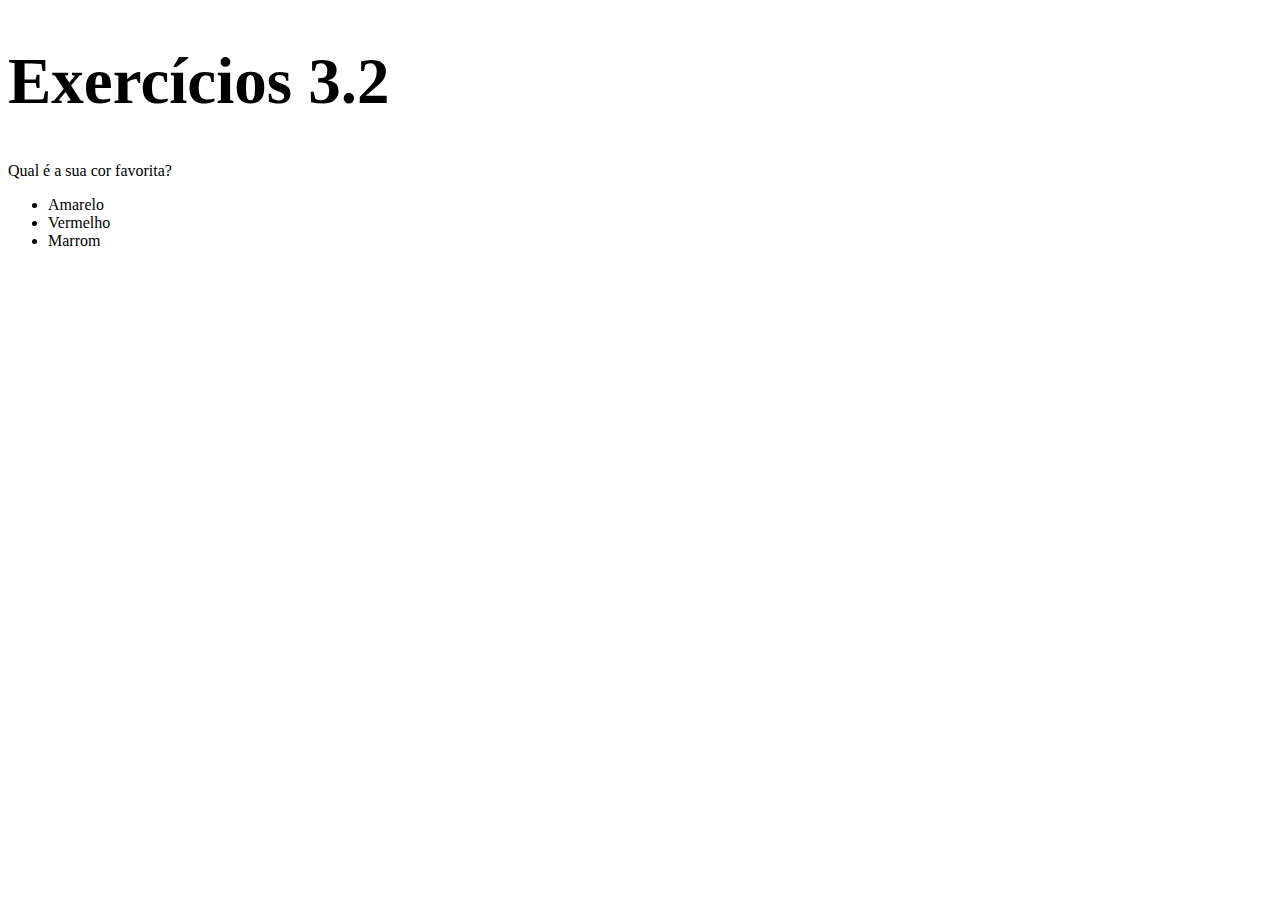
==== bloco_03/dia_02/index.html @ 9821b869 "Modificado tamanho do h1 para 65px" ====
<!DOCTYPE html>
<html lang="pt-br">
  <head>
    <meta charset="UTF-8">
    <title>HTML</title>
    <style>
      h1 {
        font-size: 65px;
      }
    </style>
  </head>
  <body>
    <h1>Exercícios 3.2</h1>
    <p>Qual é a sua cor favorita?</p>
    <ul>
      <li>Amarelo</li>
      <li>Vermelho</li>
      <li>Marrom</li>
    </ul>

    <!-- Exercícios
     1 - Modifique o tamanho do h1 para 65 pixels
     2 - Modifique a cor do texto do h1 para laranja
     3 - Modifique a cor de fundo da lista não ordenada
     4 - Crie uma classe para modificar a cor de fundo da tag p e da ul ao mesmo tempo
    -->
  </body>
</html>
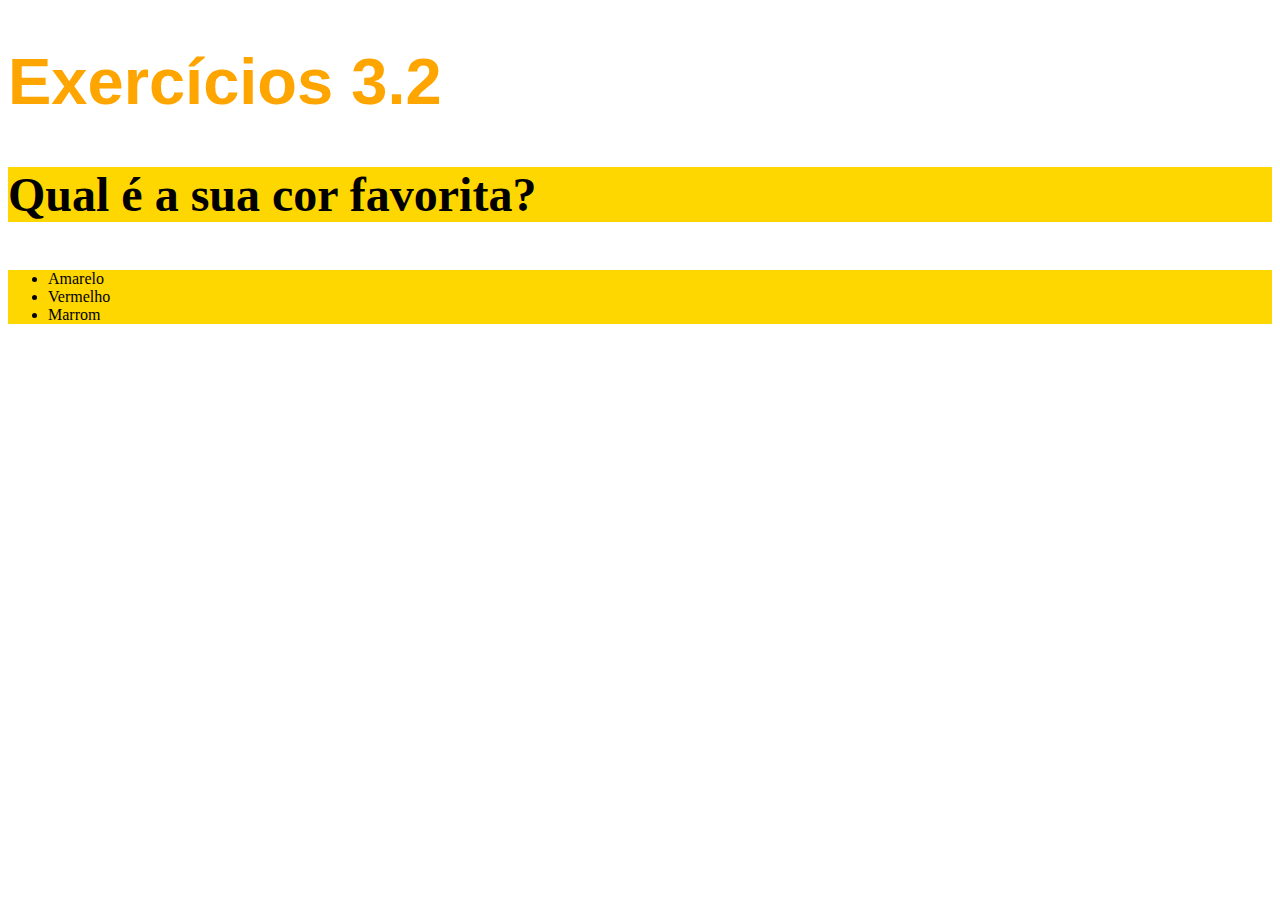
==== commit 6392fa07: "Modificado tamanho do parágrafo com o tamanho de 3 vezes o padrão do body" ====
--- a/bloco_03/dia_02/index.html
+++ b/bloco_03/dia_02/index.html
@@ -6,13 +6,33 @@
     <style>
       h1 {
         font-size: 65px;
+        color: orange;
+        font-family: sans-serif;
       }
+
+      ul {
+        background-color: green;
+      }
+
+      .fav-color {
+        background-color: gold;
+      }
+
+      p {
+        font-weight: 600;
+        font-size: 3em;
+      }
+
+      body {
+        font-size: 16px;
+      }
+
     </style>
   </head>
   <body>
     <h1>Exercícios 3.2</h1>
-    <p>Qual é a sua cor favorita?</p>
-    <ul>
+    <p class="fav-color">Qual é a sua cor favorita?</p>
+    <ul class="fav-color">
       <li>Amarelo</li>
       <li>Vermelho</li>
       <li>Marrom</li>
@@ -23,6 +43,13 @@
      2 - Modifique a cor do texto do h1 para laranja
      3 - Modifique a cor de fundo da lista não ordenada
      4 - Crie uma classe para modificar a cor de fundo da tag p e da ul ao mesmo tempo
+     Continuação dos exercícios
+     5 - Modifique o família do h1 para sans-serif
+     6 - Deixe o parágrafo com o font-weight 600
+     7 - Modifique o font-size do body para 16px
+     8 - Coloque o tamanho do parágrafo com o tamanho de 3 vezes o padrão do body
+     9 - Explore as propriedades font-style, line-height, text-align e text-decoration
+     10 - Troque a cor de fundo de cada item da lista para a cor correspondente ao texto
     -->
   </body>
 </html>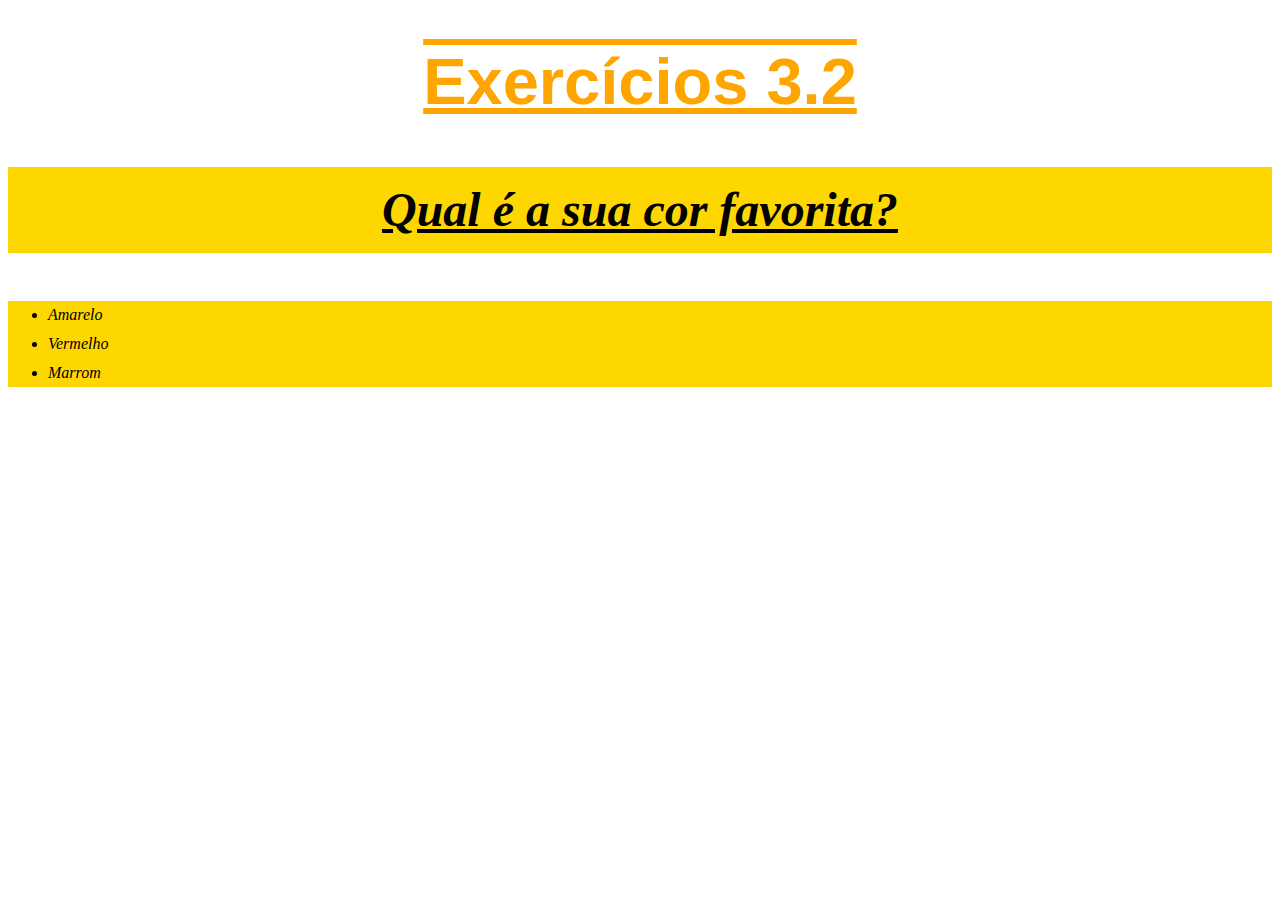
==== commit 756343c0: "Exploradas as propriedades de font-style, line-height, text-align e text-decoration" ====
--- a/bloco_03/dia_02/index.html
+++ b/bloco_03/dia_02/index.html
@@ -8,19 +8,26 @@
         font-size: 65px;
         color: orange;
         font-family: sans-serif;
+        text-align: center;
+        text-decoration: underline overline;
       }
 
       ul {
         background-color: green;
+        text-align: justify;
       }
 
       .fav-color {
         background-color: gold;
+        font-style: oblique;
+        line-height: 1.8;
       }
 
       p {
         font-weight: 600;
         font-size: 3em;
+        text-align: center;
+        text-decoration: underline;
       }
 
       body {
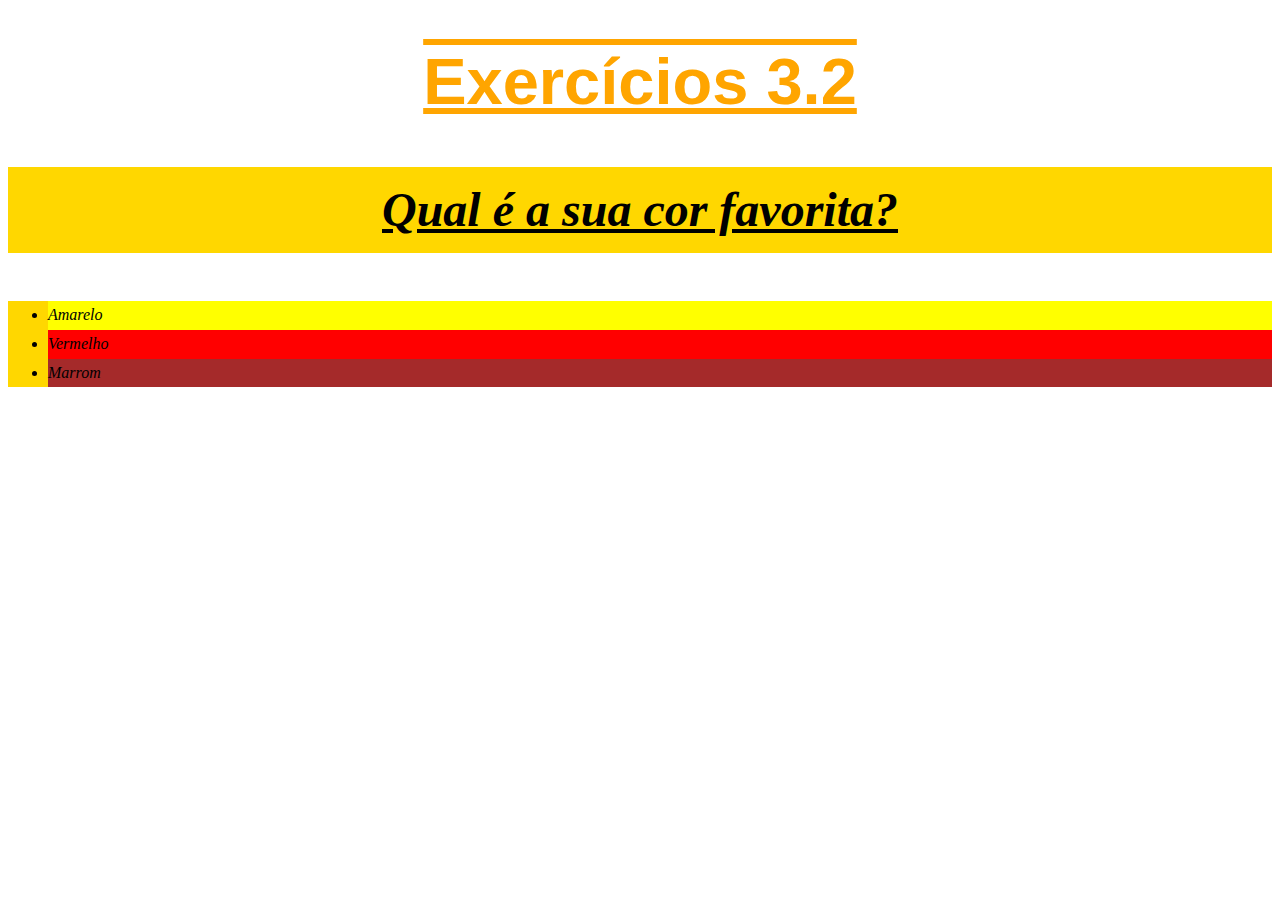
==== commit a159abae: "Adicionado o arquivo style.css com link no HTML" ====
--- a/bloco_03/dia_02/index.html
+++ b/bloco_03/dia_02/index.html
@@ -3,46 +3,15 @@
   <head>
     <meta charset="UTF-8">
     <title>HTML</title>
-    <style>
-      h1 {
-        font-size: 65px;
-        color: orange;
-        font-family: sans-serif;
-        text-align: center;
-        text-decoration: underline overline;
-      }
-
-      ul {
-        background-color: green;
-        text-align: justify;
-      }
-
-      .fav-color {
-        background-color: gold;
-        font-style: oblique;
-        line-height: 1.8;
-      }
-
-      p {
-        font-weight: 600;
-        font-size: 3em;
-        text-align: center;
-        text-decoration: underline;
-      }
-
-      body {
-        font-size: 16px;
-      }
-
-    </style>
+    <link rel="stylesheet" type="text/css" href="style.css">
   </head>
   <body>
     <h1>Exercícios 3.2</h1>
     <p class="fav-color">Qual é a sua cor favorita?</p>
     <ul class="fav-color">
-      <li>Amarelo</li>
-      <li>Vermelho</li>
-      <li>Marrom</li>
+      <li id="color-yellow">Amarelo</li>
+      <li id="color-red">Vermelho</li>
+      <li id="color-brown">Marrom</li>
     </ul>
 
     <!-- Exercícios
@@ -50,13 +19,15 @@
      2 - Modifique a cor do texto do h1 para laranja
      3 - Modifique a cor de fundo da lista não ordenada
      4 - Crie uma classe para modificar a cor de fundo da tag p e da ul ao mesmo tempo
-     Continuação dos exercícios
+     Continuação dos exercícios (PT.02)
      5 - Modifique o família do h1 para sans-serif
      6 - Deixe o parágrafo com o font-weight 600
      7 - Modifique o font-size do body para 16px
      8 - Coloque o tamanho do parágrafo com o tamanho de 3 vezes o padrão do body
      9 - Explore as propriedades font-style, line-height, text-align e text-decoration
      10 - Troque a cor de fundo de cada item da lista para a cor correspondente ao texto
+     Continuação dos exercícios (PT.03 - FINAL)
+     Coloque todo o CSS criado até agora nos exercícios anteriores em um arquivo externo.
     -->
   </body>
 </html>--- a/bloco_03/dia_02/style.css
+++ b/bloco_03/dia_02/style.css
@@ -0,0 +1,41 @@
+h1 {
+  font-size: 65px;
+  color: orange;
+  font-family: sans-serif;
+  text-align: center;
+  text-decoration: underline overline;
+}
+
+ul {
+  background-color: green;
+  text-align: justify;
+}
+
+.fav-color {
+  background-color: gold;
+  font-style: oblique;
+  line-height: 1.8;
+}
+
+p {
+  font-weight: 600;
+  font-size: 3em;
+  text-align: center;
+  text-decoration: underline;
+}
+
+body {
+  font-size: 16px;
+}
+
+#color-yellow {
+  background-color: yellow;
+}
+
+#color-red {
+  background-color: red;
+}
+
+#color-brown {
+  background-color: brown
+}
